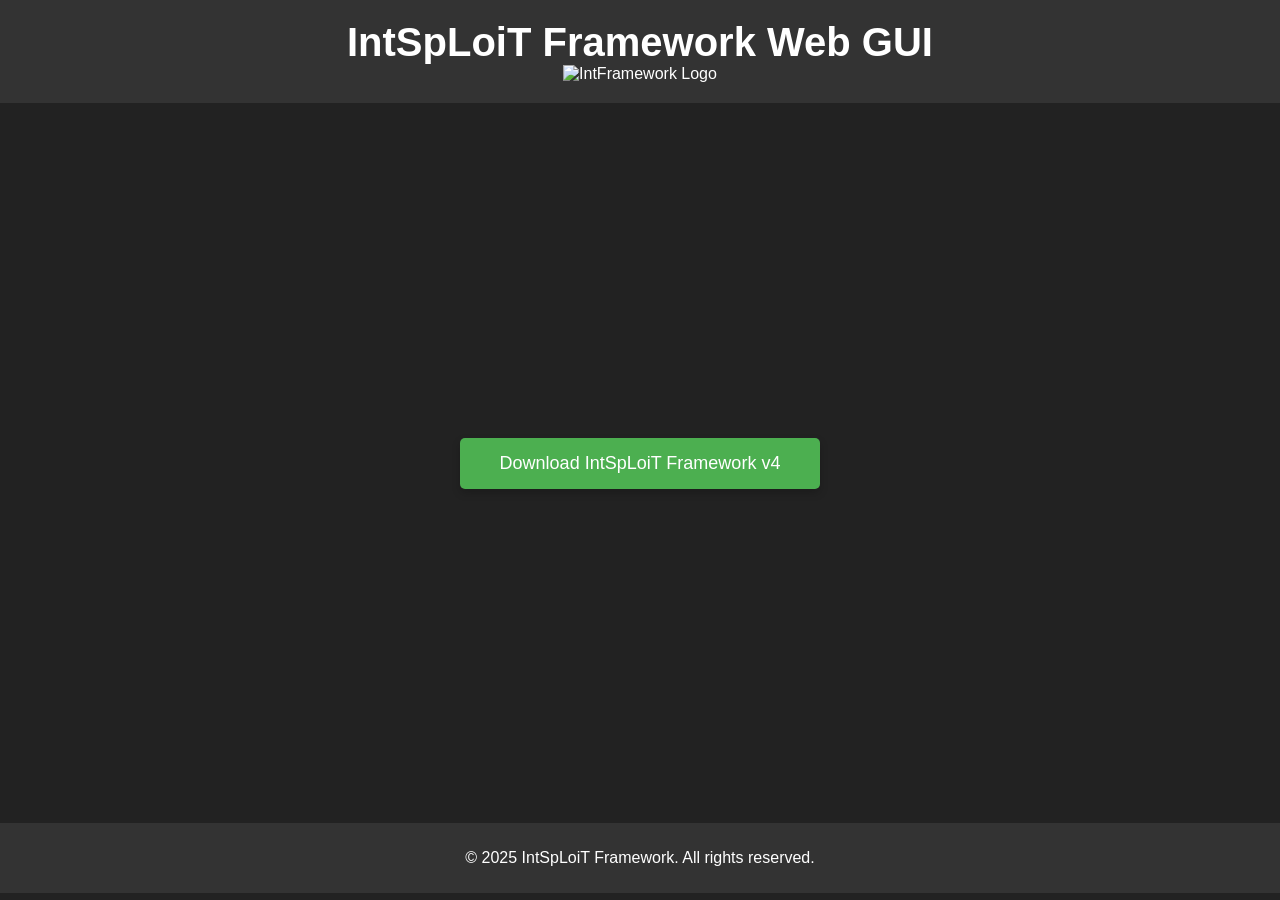
==== download.html @ a0769fd8 "i am terminal" ====
<!DOCTYPE html>
<html lang="en">
<head>
    <meta charset="UTF-8">
    <meta name="viewport" content="width=device-width, initial-scale=1.0">
    <title>IntSpLoiT Framework Web GUI</title>
    <style>
        body {
            font-family: Arial, sans-serif;
            background-color: #222;
            margin: 0;
            padding: 0;
            color: #fff;
        }
        header {
            background-color: #333;
            padding: 20px;
            text-align: center;
        }
        header h1 {
            color: #fff;
            margin: 0;
            font-size: 40px;
        }
        .logo {
            width: 200px;
            margin-top: 20px;
        }
        .download-section {
            display: flex;
            justify-content: center;
            align-items: center;
            height: 80vh;
        }
        .download-btn {
            background-color: #4CAF50;
            color: white;
            font-size: 18px;
            padding: 15px 40px;
            text-decoration: none;
            border-radius: 5px;
            box-shadow: 0 4px 8px rgba(0, 0, 0, 0.2);
        }
        .download-btn:hover {
            background-color: #45a049;
            box-shadow: 0 6px 12px rgba(0, 0, 0, 0.3);
        }
        footer {
            background-color: #333;
            padding: 10px;
            text-align: center;
            color: #fff;
        }
    </style>
</head>
<body>
    <header>
        <h1>IntSpLoiT Framework Web GUI</h1>
        <!-- Burada logo olacak. Siz eklemek için logo.png dosyanızın adını belirtin -->
        <img src="{{ url_for('static', filename='logo.png') }}" alt="IntFramework Logo">
    </header>

    <div class="download-section">
        <a href="https://github.com/intSpLoiT/intframework/archive/refs/heads/İntframeworkV4.zip" class="download-btn">Download IntSpLoiT Framework v4</a>
    </div>

    <footer>
        <p>&copy; 2025 IntSpLoiT Framework. All rights reserved.</p>
    </footer>
</body>
</html>
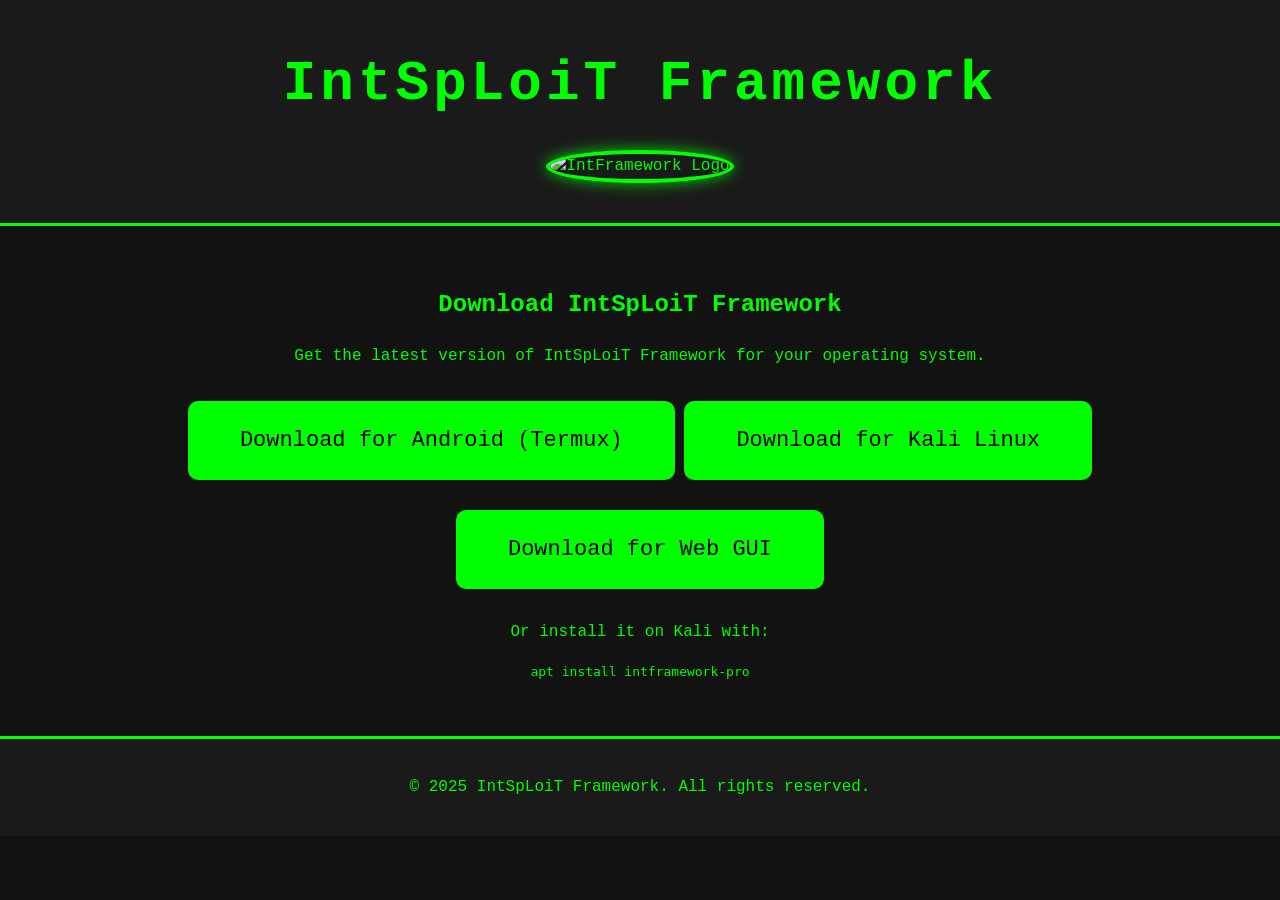
==== commit 731df958: "i am terminal" ====
--- a/download.html
+++ b/download.html
@@ -3,69 +3,112 @@
 <head>
     <meta charset="UTF-8">
     <meta name="viewport" content="width=device-width, initial-scale=1.0">
-    <title>IntSpLoiT Framework Web GUI</title>
+    <title>IntSpLoiT Framework - Download</title>
     <style>
         body {
-            font-family: Arial, sans-serif;
-            background-color: #222;
+            font-family: 'Courier New', Courier, monospace;
+            background-color: #121212;
+            color: #00FF00;
             margin: 0;
             padding: 0;
-            color: #fff;
+            line-height: 1.6;
         }
         header {
-            background-color: #333;
-            padding: 20px;
+            background-color: #1a1a1a;
+            padding: 40px;
+            text-align: center;
+            border-bottom: 3px solid #00FF00;
+        }
+        header h1 {
+            color: #00FF00;
+            font-size: 56px;
+            letter-spacing: 4px;
+            margin: 0;
+        }
+        header img {
+            width: 200px;
+            height: 200px;
+            margin-top: 20px;
+            border-radius: 50%;
+            border: 4px solid #00FF00;
+            box-shadow: 0 0 15px rgba(0, 255, 0, 0.8);
+        }
+        .main-content {
+            padding: 40px;
             text-align: center;
         }
-        header h1 {
-            color: #fff;
-            margin: 0;
-            font-size: 40px;
-        }
-        .logo {
-            width: 200px;
-            margin-top: 20px;
-        }
-        .download-section {
-            display: flex;
-            justify-content: center;
-            align-items: center;
-            height: 80vh;
-        }
         .download-btn {
-            background-color: #4CAF50;
-            color: white;
-            font-size: 18px;
-            padding: 15px 40px;
+            display: inline-block;
+            background-color: #00FF00;
+            color: black;
+            font-size: 22px;
+            padding: 20px 50px;
             text-decoration: none;
-            border-radius: 5px;
-            box-shadow: 0 4px 8px rgba(0, 0, 0, 0.2);
+            border: 2px solid #00FF00;
+            border-radius: 10px;
+            transition: all 0.3s ease;
+            margin: 15px 0;
         }
         .download-btn:hover {
-            background-color: #45a049;
-            box-shadow: 0 6px 12px rgba(0, 0, 0, 0.3);
+            background-color: #00CC00;
+            box-shadow: 0 5px 15px rgba(0, 255, 0, 0.5);
         }
         footer {
-            background-color: #333;
-            padding: 10px;
+            background-color: #1a1a1a;
+            color: #00FF00;
             text-align: center;
-            color: #fff;
+            padding: 20px;
+            border-top: 3px solid #00FF00;
         }
     </style>
 </head>
 <body>
+
+    <!-- Header section start -->
     <header>
-        <h1>IntSpLoiT Framework Web GUI</h1>
-        <!-- Burada logo olacak. Siz eklemek için logo.png dosyanızın adını belirtin -->
+        <!-- Main title of the page -->
+        <h1>IntSpLoiT Framework</h1>
+        
+        <!-- Logo image with styling -->
         <img src="{{ url_for('static', filename='logo.png') }}" alt="IntFramework Logo">
     </header>
 
-    <div class="download-section">
-        <a href="https://github.com/intSpLoiT/intframework/archive/refs/heads/İntframeworkV4.zip" class="download-btn">Download IntSpLoiT Framework v4</a>
+    <!-- Main content area -->
+    <div class="main-content">
+        <!-- Download section -->
+        <section id="download">
+            <!-- Section title -->
+            <h2>Download IntSpLoiT Framework</h2>
+            
+            <!-- Introduction text for the download section -->
+            <p>Get the latest version of IntSpLoiT Framework for your operating system.</p>
+            
+            <!-- Download button for Termux Android version -->
+            <a href="https://github.com/intSpLoiT/intframework-termux/archive/refs/heads/İntframeworkV4.zip" class="download-btn">
+                Download for Android (Termux)
+            </a>
+            
+            <!-- Download button for Kali Linux version -->
+            <a href="https://github.com/intSpLoiT/intframework/archive/refs/heads/İntframeworkV4.zip" class="download-btn">
+                Download for Kali Linux
+            </a>
+            
+            <!-- Download button for Web GUI version -->
+            <a href="https://github.com/intSpLoiT/intframework/archive/refs/heads/webgui.zip" class="download-btn">
+                Download for Web GUI
+            </a>
+            
+            <!-- Additional install instruction for Kali Linux -->
+            <p>Or install it on Kali with:</p>
+            <pre>apt install intframework-pro</pre>
+        </section>
     </div>
 
+    <!-- Footer section -->
     <footer>
+        <!-- Footer text -->
         <p>&copy; 2025 IntSpLoiT Framework. All rights reserved.</p>
     </footer>
+
 </body>
 </html>
